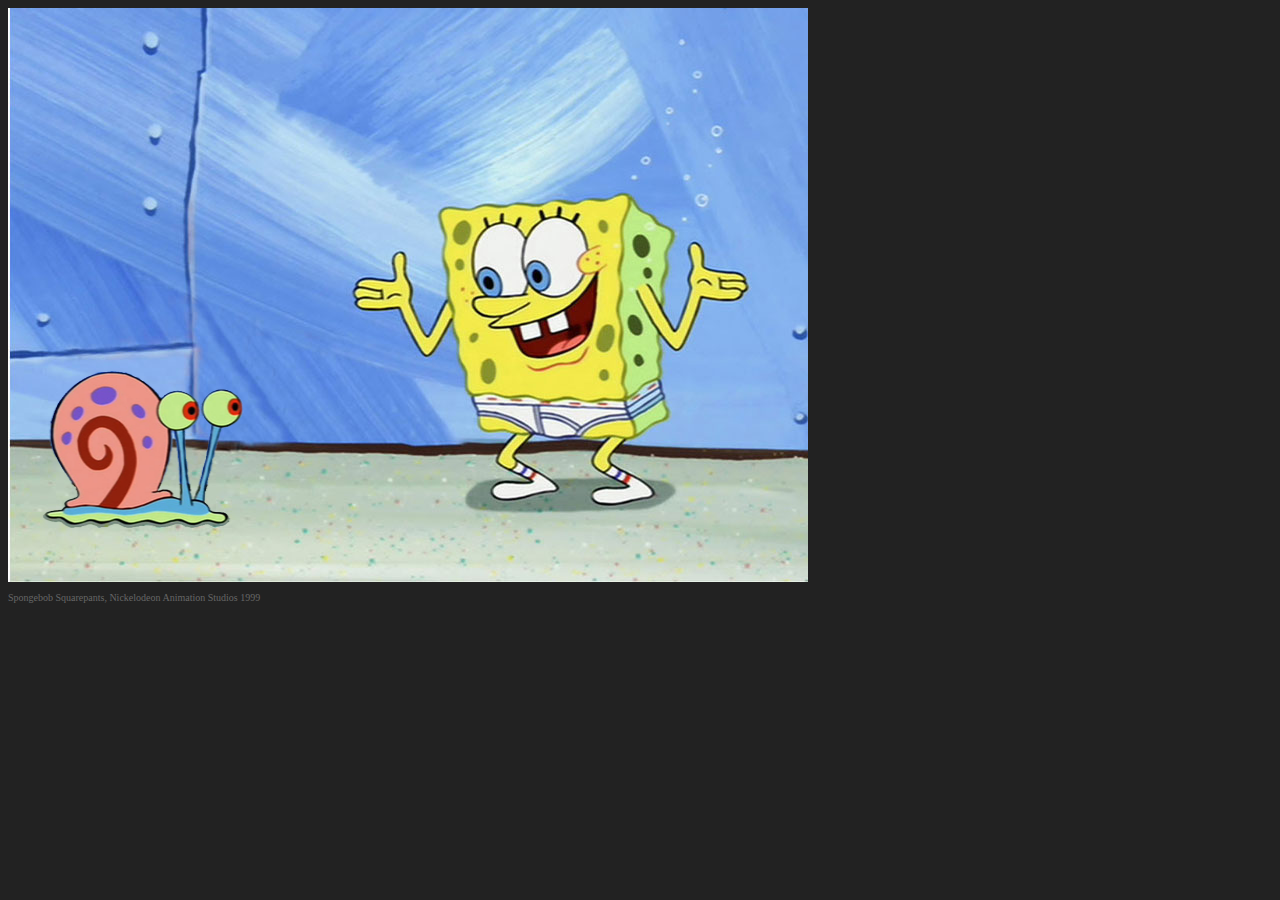
==== index.html @ 7588e8e0 "Initial commit" ====
<!DOCTYPE html>
<html lang="nl">
	<head>
		<meta charset="UTF-8" />
		<title>gerrit</title>
		<link type="text/css" href="styles/my_style.css" rel="stylesheet" />
		<script type="text/javascript" src="scripts/jquery-1.9.1.min.js"></script>
		<script type="text/javascript" src="scripts/my_scripts.js"></script>
	</head>
	<body>
		<section id="woonkamer">
			<img id="background" src="images/background.jpg" />
			<img id="gerrit" src="images/gerrit.png" />
		</section>
		<p>Spongebob Squarepants, Nickelodeon Animation Studios 1999</p>
	</body>
</html>
---- styles/my_style.css ----
body{
	background-color: #222222;
	color: #666666;
	font-family: verdana;
	font-size: 10px;
}

#woonkamer {
	position: relative;
	width: 800px;
	height: 574px;
	background-color: #333333;
	overflow: hidden;
}

#gerrit	 {
	top: 360px;
	left: 20px;
	width: 200px;
	height: 164px;
}

img {
	position: absolute;
}
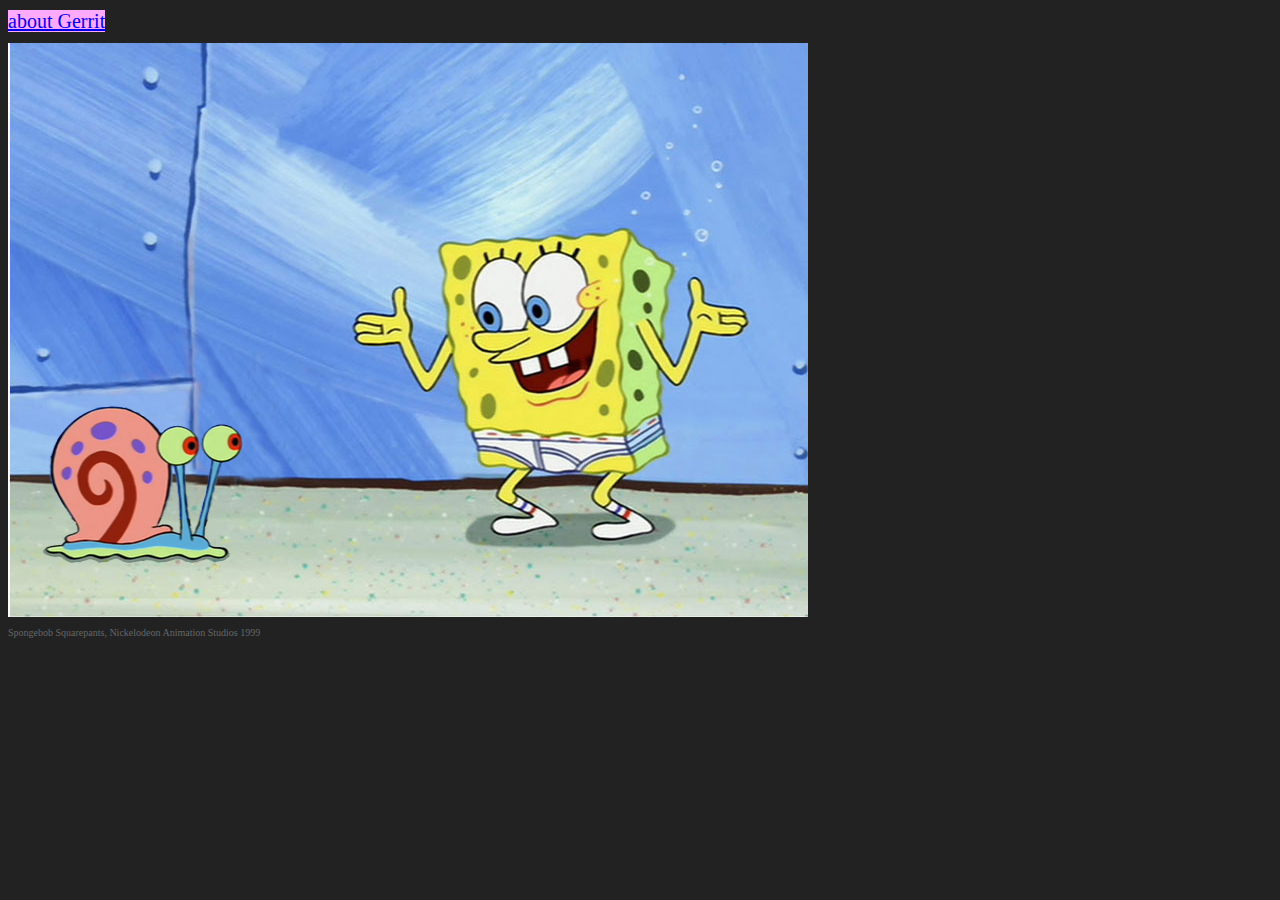
==== commit f66ec388: "Added about.html and added link in index" ====
--- a/index.html
+++ b/index.html
@@ -8,6 +8,9 @@
 		<script type="text/javascript" src="scripts/my_scripts.js"></script>
 	</head>
 	<body>
+		<p>
+			<a href="about.html">about Gerrit</a>
+		</p>
 		<section id="woonkamer">
 			<img id="background" src="images/background.jpg" />
 			<img id="gerrit" src="images/gerrit.png" />
--- a/styles/my_style.css
+++ b/styles/my_style.css
@@ -23,3 +23,8 @@
 img {
 	position: absolute;
 }
+
+a {
+	background-color: #FFAAFF;
+	font-size: 2em;
+}
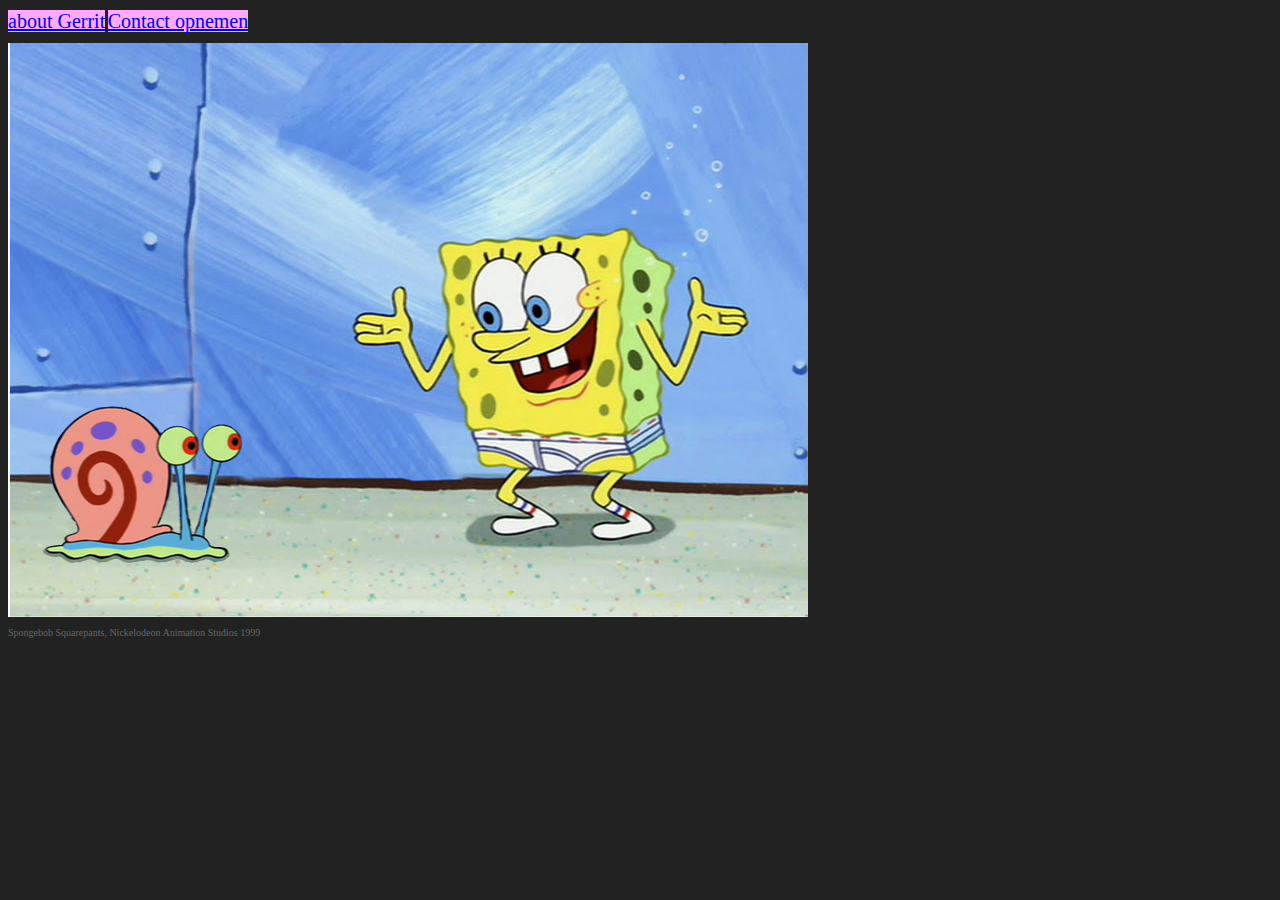
==== commit dfd474d6: "Added contact page" ====
--- a/index.html
+++ b/index.html
@@ -10,6 +10,7 @@
 	<body>
 		<p>
 			<a href="about.html">about Gerrit</a>
+			<a href="contact.html">Contact opnemen</a>
 		</p>
 		<section id="woonkamer">
 			<img id="background" src="images/background.jpg" />
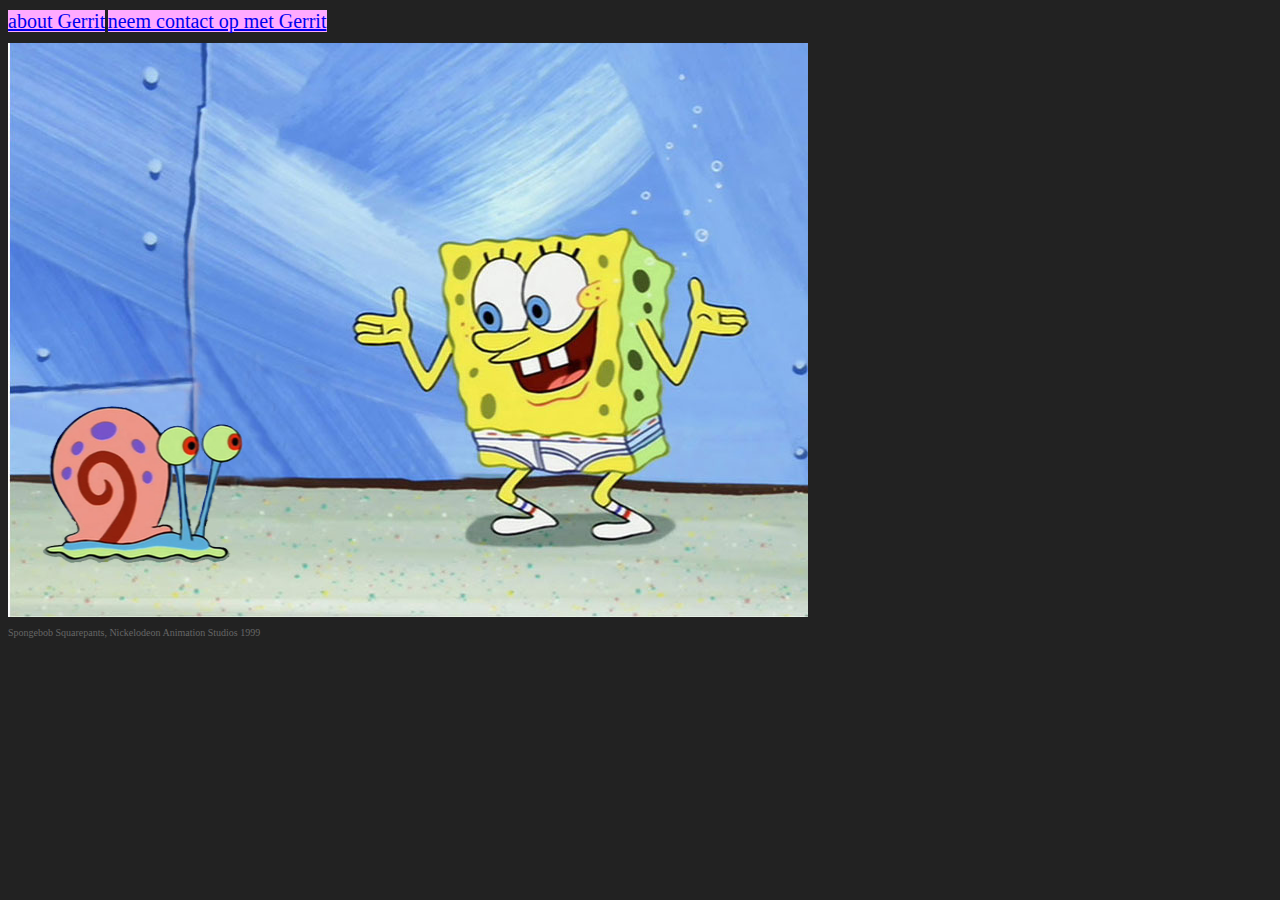
==== commit a67954a6: "Added link to contact page" ====
--- a/index.html
+++ b/index.html
@@ -10,7 +10,7 @@
 	<body>
 		<p>
 			<a href="about.html">about Gerrit</a>
-			<a href="contact.html">Contact opnemen</a>
+			<a href="contact.html">neem contact op met Gerrit</a>
 		</p>
 		<section id="woonkamer">
 			<img id="background" src="images/background.jpg" />
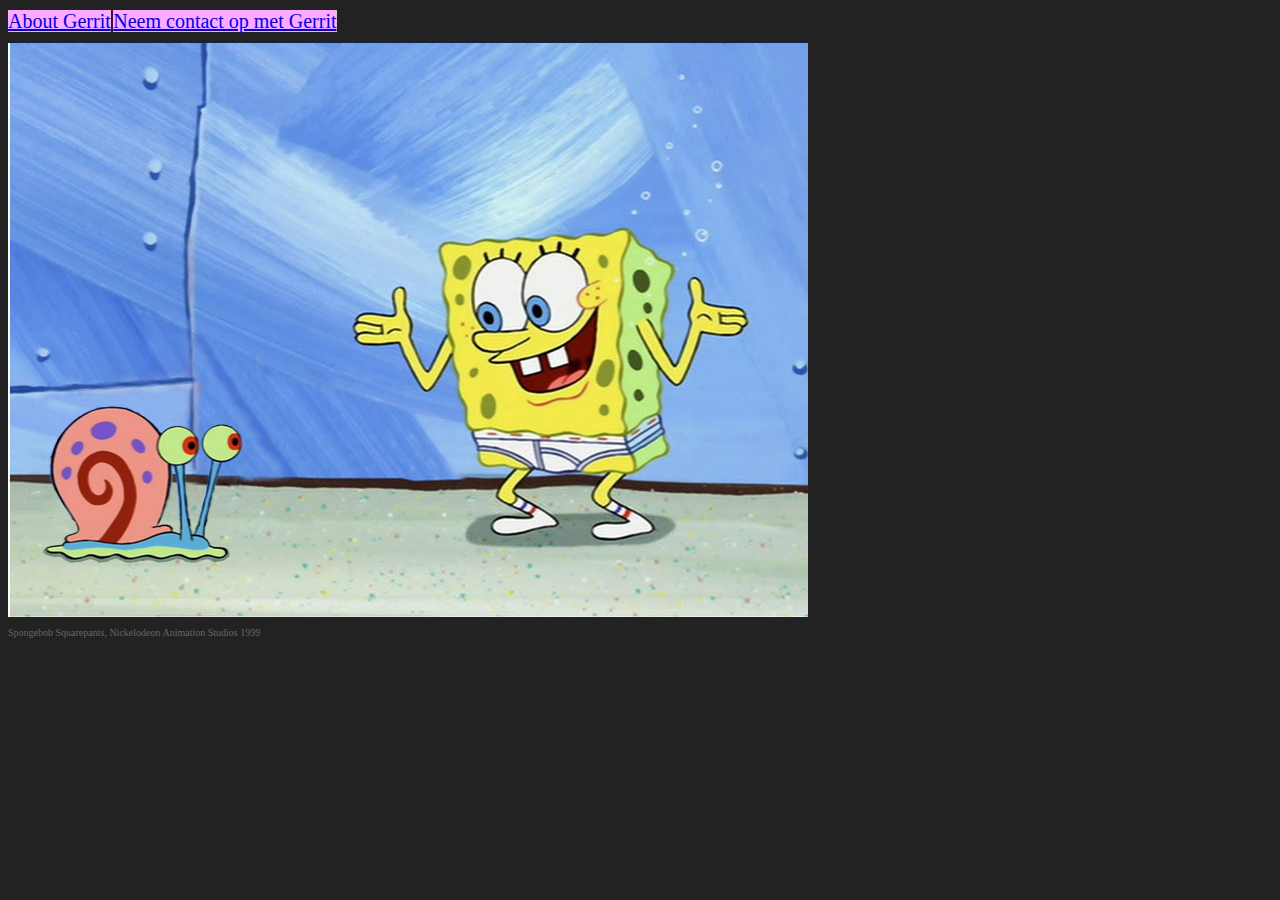
==== commit bab367b1: "Merge branch 'master' into Contactpagina" ====
--- a/index.html
+++ b/index.html
@@ -9,8 +9,8 @@
 	</head>
 	<body>
 		<p>
-			<a href="about.html">about Gerrit</a>
-			<a href="contact.html">neem contact op met Gerrit</a>
+      <a href="about.html">About Gerrit</a>
+			<a href="contact.html">Neem contact op met Gerrit</a>
 		</p>
 		<section id="woonkamer">
 			<img id="background" src="images/background.jpg" />
